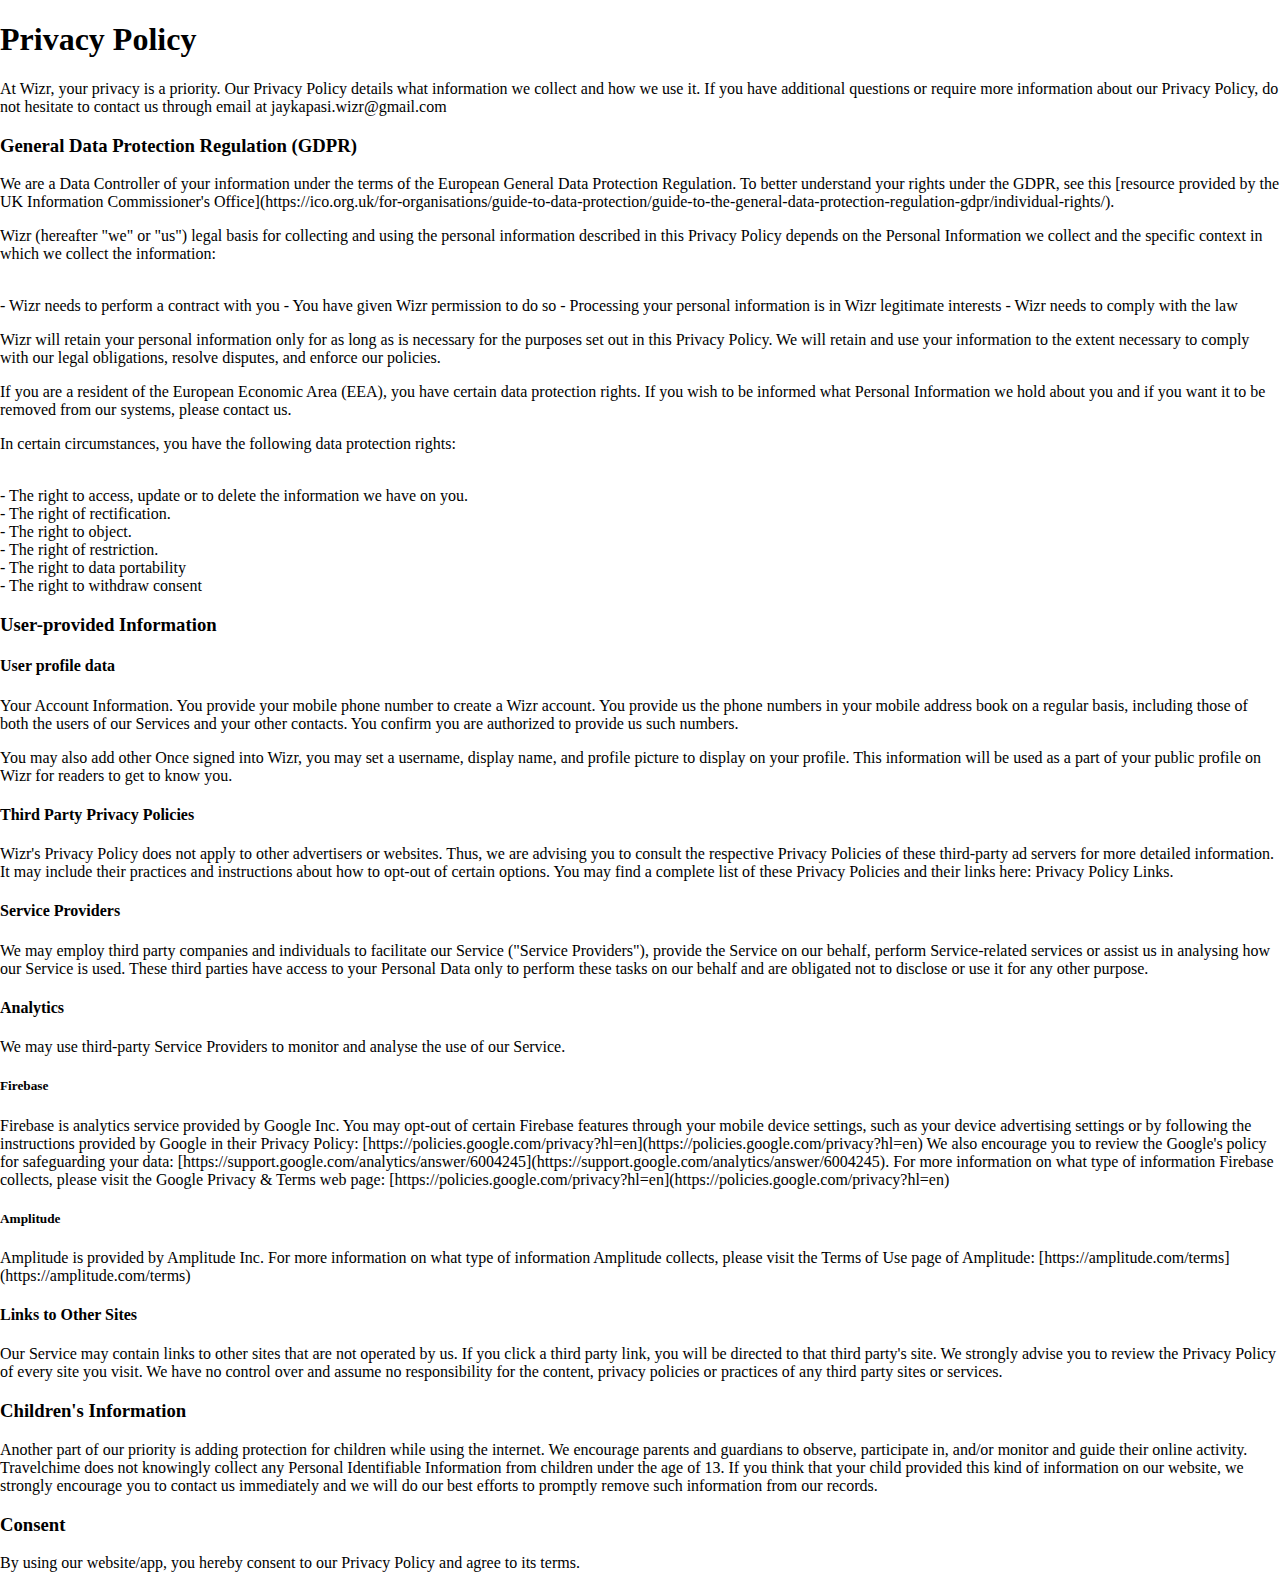
==== privacy_policy.html @ 9a2f0079 "terms condition and privacy policy added" ====
<!DOCTYPE html>
<html>
<head>
	<title>Wizr</title>
	<link rel="stylesheet" type="text/css" href="privacy_policy_style.css">
	<link rel="icon" href="app_logo.png">
	<meta name="viewport" content="width=device-width, initial-scale=1">

</head>
<body>
	
	<h1>Privacy Policy</h1>
	
	<p>
		At Wizr, your privacy is a priority. Our Privacy Policy details what information we collect and how we use it.

If you have additional questions or require more information about our
Privacy Policy, do not hesitate to contact us through email at
jaykapasi.wizr@gmail.com
</p>

<h3>General Data Protection Regulation (GDPR)</h3>
<p>
We are a Data Controller of your information under the terms of the
European General Data Protection Regulation. To better understand your
rights under the GDPR, see this [resource provided by the UK Information Commissioner's Office](https://ico.org.uk/for-organisations/guide-to-data-protection/guide-to-the-general-data-protection-regulation-gdpr/individual-rights/).</p>
<p>
Wizr (hereafter "we" or "us") legal basis for collecting and using the
personal information described in this Privacy Policy depends on the
Personal Information we collect and the specific context in which we
collect the information:
</p>
<br>
- Wizr needs to perform a contract with you
- You have given Wizr permission to do so
- Processing your personal information is in Wizr legitimate interests
- Wizr needs to comply with the law
</br>

<p>
Wizr will retain your personal information only for as long as is
necessary for the purposes set out in this Privacy Policy. We will
retain and use your information to the extent necessary to comply with
our legal obligations, resolve disputes, and enforce our policies.
</p>

<p>
If you are a resident of the European Economic Area (EEA), you have
certain data protection rights. If you wish to be informed what Personal Information we hold about you and if you want it to be removed from our systems, please contact us.
</p>

<p>
In certain circumstances, you have the following data protection rights:
</p>
<br>
- The right to access, update or to delete the information we have on you.
</br>
- The right of rectification.
<br>
- The right to object.
<br>
- The right of restriction.
<br>
- The right to data portability
<br>
- The right to withdraw consent


<h3>User-provided Information</h3>

<h4>User profile data</h4>

<p>
Your Account Information. You provide your mobile phone number to create a Wizr account. You provide us the phone numbers in your mobile address book on a regular basis, including those of both the users of our Services and your other contacts. You confirm you are authorized to provide us such numbers.
</p> 
<p>
You may also add other Once signed into Wizr, you may set a username, display name, and profile picture to display on your profile. This information will be used as a
part of your public profile on Wizr for readers to get to know you.
</p>

<h4>Third Party Privacy Policies</h4>
<p>
Wizr's Privacy Policy does not apply to other advertisers or websites. Thus,
we are advising you to consult the respective Privacy Policies of these
third-party ad servers for more detailed information. It may include
their practices and instructions about how to opt-out of certain
options. You may find a complete list of these Privacy Policies and
their links here: Privacy Policy Links.
</p>

<h4>Service Providers</h4>
<p>
We may employ third party companies and individuals to facilitate our Service ("Service Providers"), provide the Service on our behalf, perform Service-related services or assist us in analysing how our Service is used.

These third parties have access to your Personal Data only to perform these tasks on our behalf and are obligated not to disclose or use it for any other purpose.
</p>

<h4>Analytics</h4>
<p>
We may use third-party Service Providers to monitor and analyse the use of our Service.
</p>

<h5>Firebase</h5>
	<p>
    Firebase is analytics service provided by Google Inc.

    You may opt-out of certain Firebase features through your mobile device settings, such as your device advertising settings or by following the instructions provided by Google in their Privacy Policy: [https://policies.google.com/privacy?hl=en](https://policies.google.com/privacy?hl=en)

    We also encourage you to review the Google's policy for safeguarding your data: [https://support.google.com/analytics/answer/6004245](https://support.google.com/analytics/answer/6004245).

    For more information on what type of information Firebase collects, please visit the Google Privacy & Terms web page: [https://policies.google.com/privacy?hl=en](https://policies.google.com/privacy?hl=en)
</p>

<h5>Amplitude</h5>
	<p>
    Amplitude is provided by Amplitude Inc.

    For more information on what type of information Amplitude collects, please visit the Terms of Use page of Amplitude: [https://amplitude.com/terms](https://amplitude.com/terms)</p>

<h4>Links to Other Sites</h4>
<p>
Our Service may contain links to other sites that are not operated by us. If you click a third party link, you will be directed to that third party's site. We strongly advise you to review the Privacy Policy of every site you visit.

We have no control over and assume no responsibility for the content, privacy policies or practices of any third party sites or services.
</p>

<h3>Children's Information</h3>
<p>
Another part of our priority is adding protection for children while using the
internet. We encourage parents and guardians to observe, participate in, and/or monitor and guide their online activity.

Travelchime does
not knowingly collect any Personal Identifiable Information from
children under the age of 13. If you think that your child provided this kind of information on our website, we strongly encourage you to contact us immediately and we will do our best efforts to promptly
remove such information from our records.</p>

<h3>Consent</h3>
<p>
By using our website/app, you hereby consent to our Privacy Policy and agree to its terms.
	</p>
</body>
</html>
---- privacy_policy_style.css ----
html,body{
	margin: 0px;
	padding:0px;
	height: 100%;
	width:100%;
}
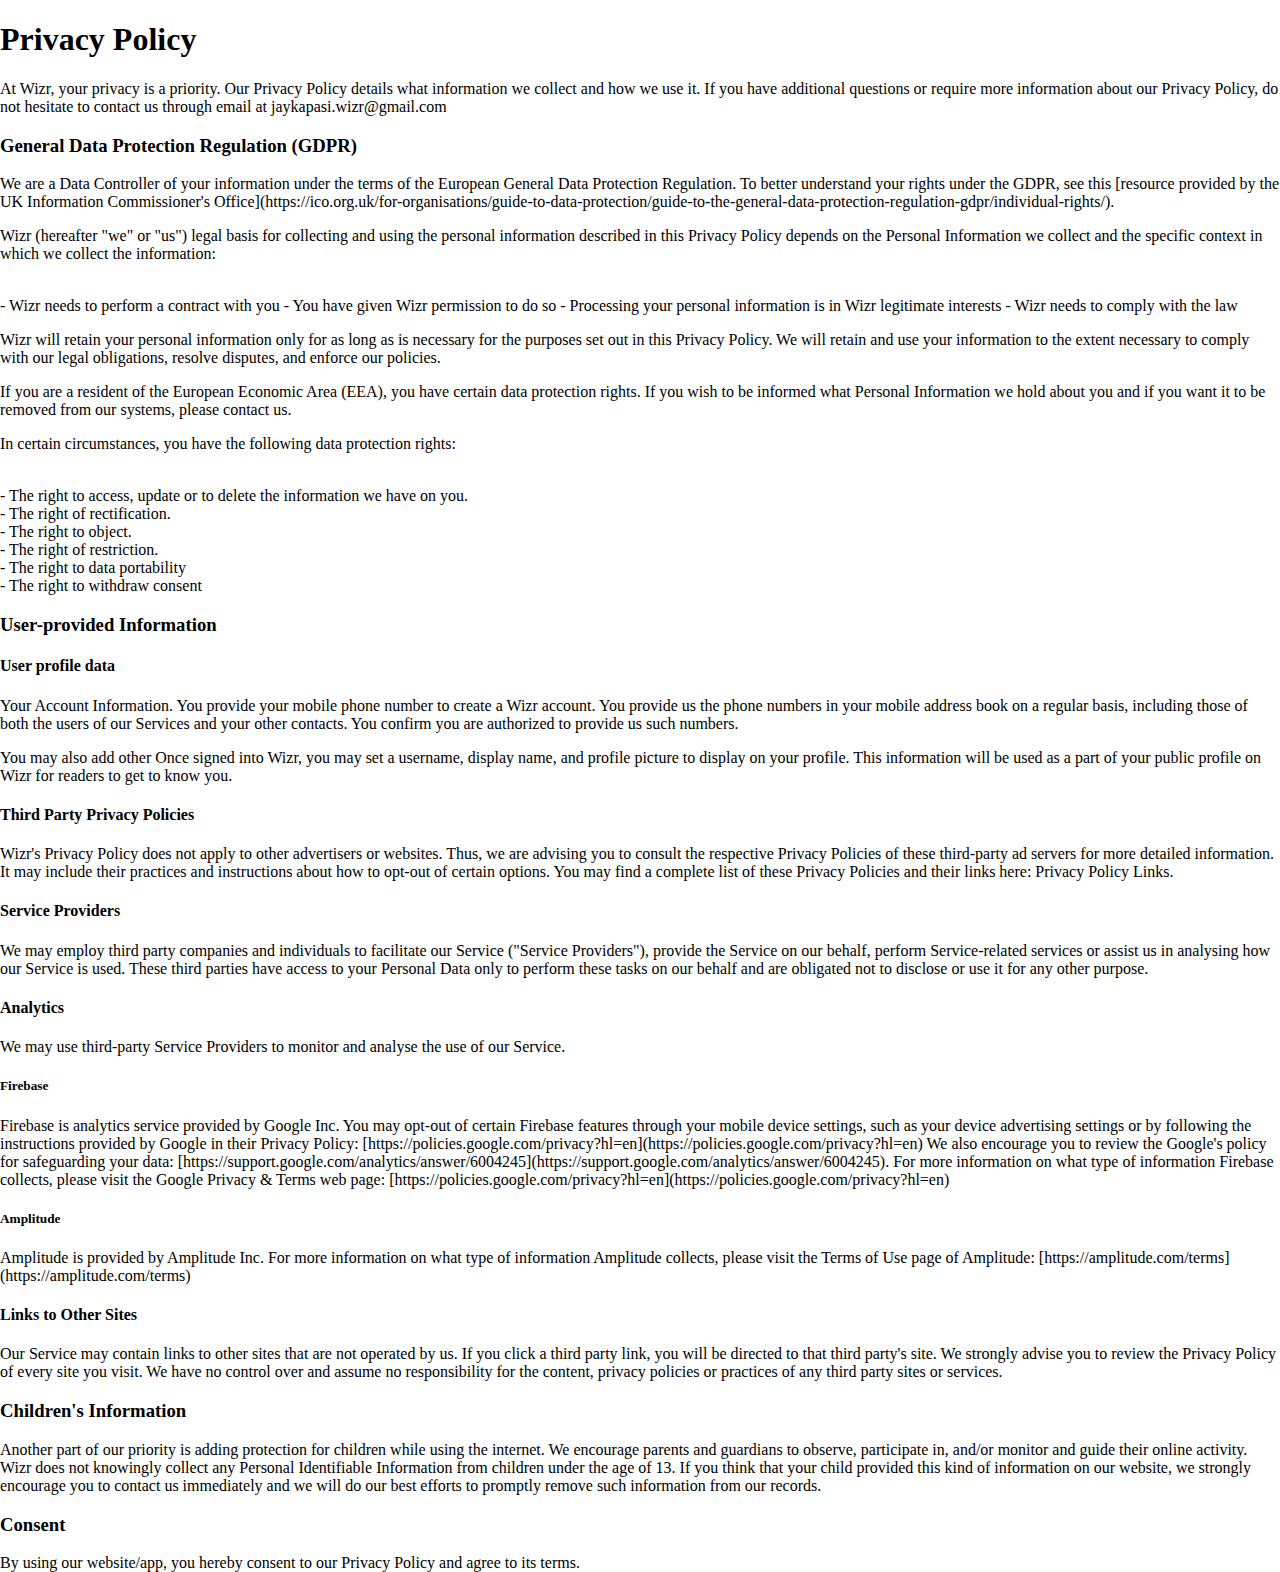
==== commit 309d01aa: "small change in privacy policy" ====
--- a/privacy_policy.html
+++ b/privacy_policy.html
@@ -129,7 +129,7 @@
 Another part of our priority is adding protection for children while using the
 internet. We encourage parents and guardians to observe, participate in, and/or monitor and guide their online activity.
 
-Travelchime does
+Wizr does
 not knowingly collect any Personal Identifiable Information from
 children under the age of 13. If you think that your child provided this kind of information on our website, we strongly encourage you to contact us immediately and we will do our best efforts to promptly
 remove such information from our records.</p>
